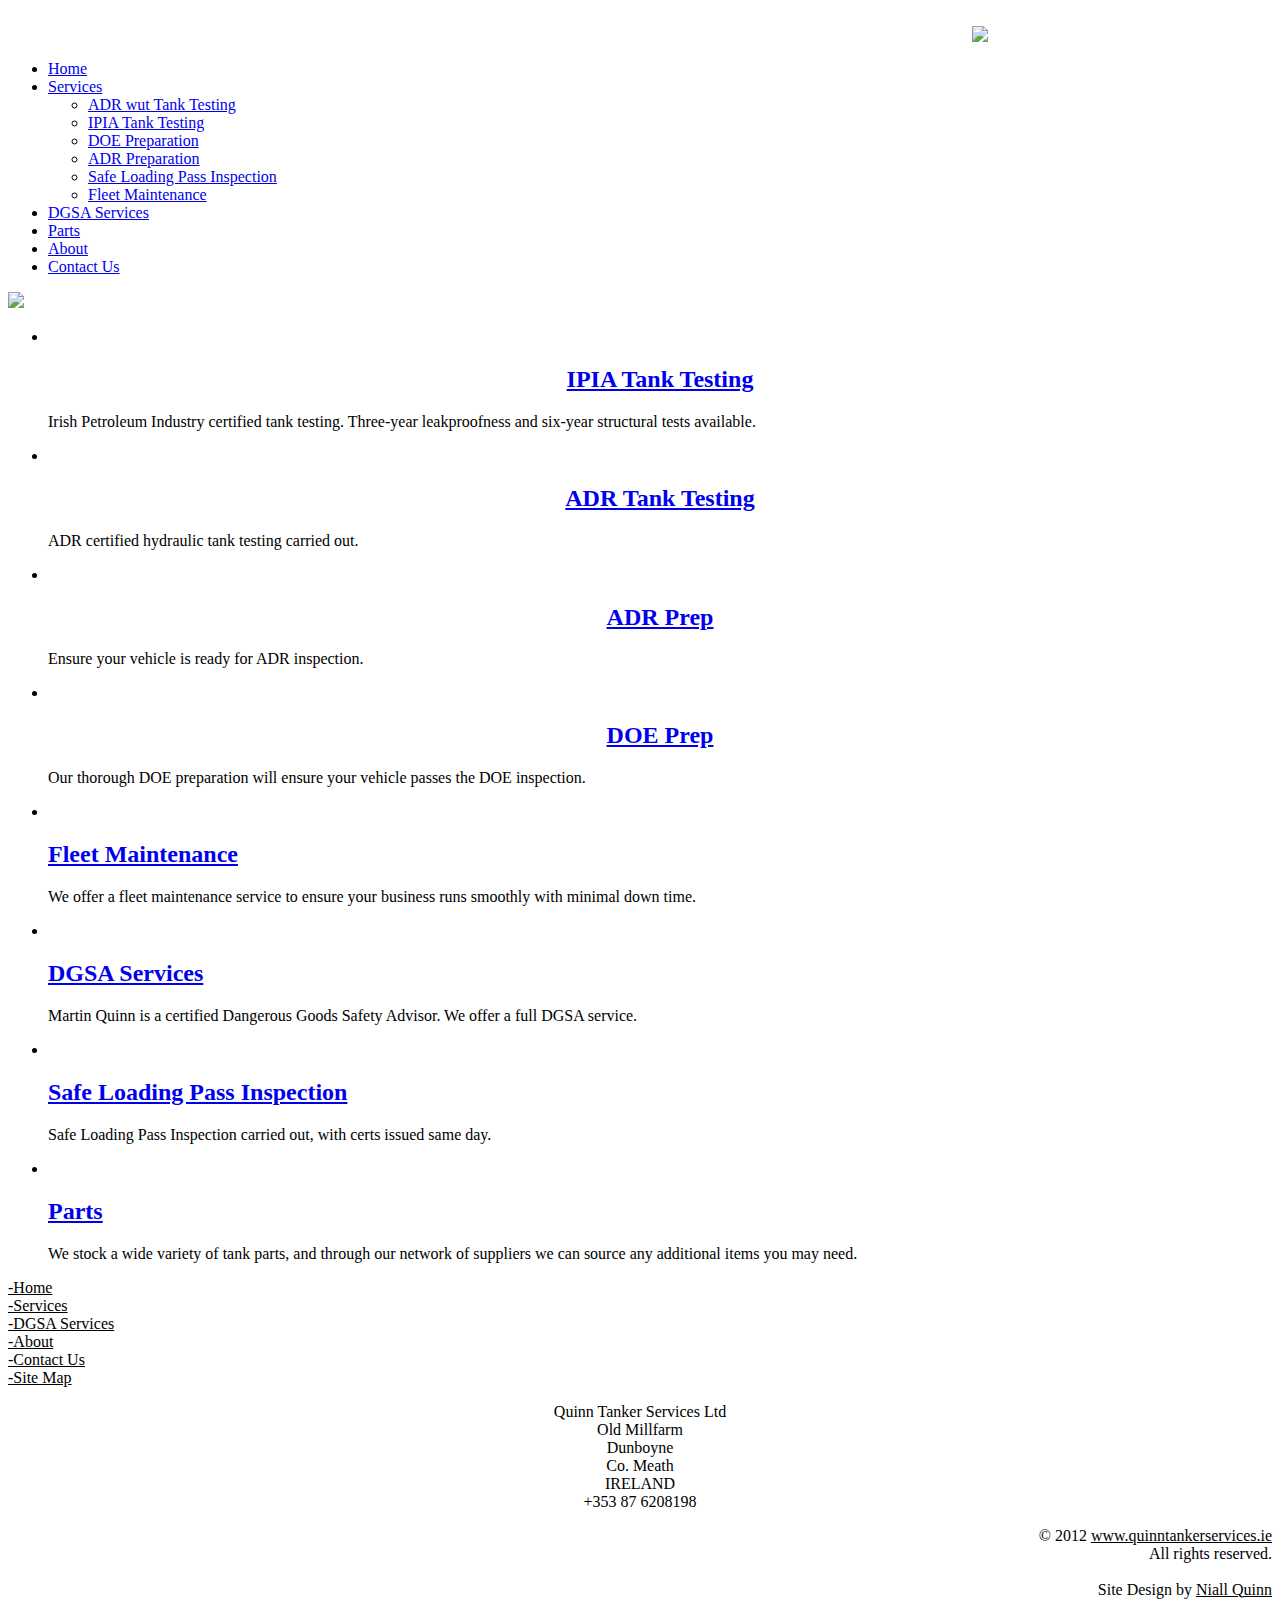
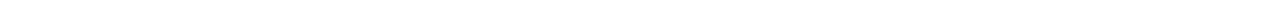
==== index.html @ a280d275 "Test Commit" ====
<!doctype html>
<html lang="en">
<head>
	<title>Quinn Tanker Services</title>
	<link rel="stylesheet" href="styles.css" type="text/css" media="screen" />
	<link rel="stylesheet" type="text/css" href="print.css" media="print" />
<script type="text/javascript" src="http://code.jquery.com/jquery-latest.js"></script> 
<script type="text/javascript" src="js/equalcolumns.js"></script> 
	<!--[if IE]><script src="http://html5shiv.googlecode.com/svn/trunk/html5.js"></script><![endif]-->
</head>
<body>

	<header>
		<br/>
		<a href="index.html"><img src="images/LOGO1.png" width="300px" align="right" /></a>
		<br/>
	</header>

	<ul id="nav">
	<li class="current"><a href="index.html">Home</a></li>
	<li><a href="Services.html">Services</a>
		<ul>
			<li><a href="ADRTest.html">ADR wut Tank Testing</a></li>
			<li><a href="IPIATest.html">IPIA Tank Testing</a></li>
			<li><a href="DOEPrep.html">DOE Preparation</a></li>
			<li><a href="ADRPrep.html">ADR Preparation</a></li>
			<li><a href="SLP.html">Safe Loading Pass Inspection</a></li>
			<li><a href="Maintenance.html">Fleet Maintenance</a></li>
		</ul>
	</li>
	<li><a href="DGSA.html">DGSA Services</a></li>
	<li><a href="Parts.html">Parts</a></li>
	<li><a href="About.html">About</a></li>
	<li><a href="Contact.html">Contact Us</a></li>
</ul>
	<section id="intro"> 
		<img src="images/volvorigid.jpg" width="960px" />
	</section>
	
	<section id="content">
				<ul class="column">
				    <!--eqblock-->
				    <li>
				        <section class="block">
									<a href="#"><img src="images/IPIA.gif" alt=""  /></a> 
										<h2 align="center"><a href="#">IPIA Tank Testing</a></h2> 
										<p>Irish Petroleum Industry certified tank testing. Three-year leakproofness and six-year structural tests available. </p> 
				        </section>
				    </li>

				    <!--eqblock-->
				    <li>
				        <section class="block">
									<a href="#"><img src="images/ADRcover.jpg" alt=""  /></a> 
										<h2 align="center"><a href="#">ADR Tank Testing</a></h2> 
										<p>ADR certified hydraulic tank testing carried out.</p> 
				        </section>
				    </li>

				    <!--eqblock-->
				    <li>
				        <section class="block">
									<a href="#"><img src="images/ADRprep.png" alt=""  /></a> 
										<h2 align="center"><a href="#">ADR Prep</a></h2> 
										<p>Ensure your vehicle is ready for ADR inspection.</p> 
				        </section>
				    </li>

				    <!--eqblock-->
				    <li>
				        <section class="block">
									<a href="#"><img src="images/DOE.jpg" alt=""  /></a> 
										<h2 align="center"><a href="#">DOE Prep</a></h2> 
										<p>Our thorough DOE preparation will ensure your vehicle passes the DOE inspection.</p> 
				        </section>
				    </li>

				    <!--eqblock-->
				    <li>
				        <section class="block">
									<a href="#"><img src="images/maintenance.jpg" alt=""  /></a> 
										<h2><a href="#">Fleet Maintenance</a></h2> 
										<p>We offer a fleet maintenance service to ensure your business runs smoothly with minimal down time.</p> 
				        </section>
				    </li>

				    <!--eqblock-->
				    <li>
				        <section class="block">
									<a href="#"><img src="images/dgsalogo.gif" alt=""  /></a> 
										<h2><a href="#">DGSA Services</a></h2> 
										<p>Martin Quinn is a certified Dangerous Goods Safety Advisor. We offer a full DGSA service.</p> 
				        </section>
				    </li>

				    <!--eqblock-->
				    <li>
				        <section class="block">
									<a href="#"><img src="images/temp.png" alt=""  /></a> 
										<h2><a href="#">Safe Loading Pass Inspection</a></h2> 
										<p>Safe Loading Pass Inspection carried out, with certs issued
											same day.</p> 
				        </section>
				    </li>

				    <li>
				        <section class="block">
									<a href="#"><img src="images/parts.jpg" alt=""  /></a> 
										<h2><a href="#">Parts</a></h2> 
										<p>We stock a wide variety of tank parts, and through our network of suppliers we can source any additional items you may need.</p> 
				        </section>
				    </li>
				</ul>
		</section>
		
	<footer>
    <section>
    <a href="index.html" style="color:#000000">-Home</a>
    <br/>
    <a href="index.html" style="color:#000000">-Services</a>
    <br/>
    <a href="index.html" style="color:#000000">-DGSA Services</a>
    <br/>
    <a href="index.html" style="color:#000000">-About</a>
    <br/>
    <a href="index.html" style="color:#000000">-Contact Us</a>
    <br/>
    <a href="index.html" style="color:#000000">-Site Map</a>
    </section>
    
    <section>
    		<p style="color:#000000" align="center">Quinn Tanker Services Ltd<br/>
    		Old Millfarm<br/>
    		Dunboyne<br/>
    		Co. Meath<br/>
    		IRELAND<br/>
    		+353 87 6208198</p>
    	
    
    </section>
    
    <section align="right">
    <p style="color:#000000">&copy; 2012 <a href="www.quinntankerservices.ie" title="Quinn Tanker Services" style="color:#000000">www.quinntankerservices.ie</a><br/> All rights reserved.
    	<br/>
    	<br/>
    Site Design by <a href="www.niallquinn.me" style="color:#000000">Niall Quinn</a></p>
    </section>

	</footer>
<!-- Free template created by http://freehtml5templates.com -->
</body>
</html>
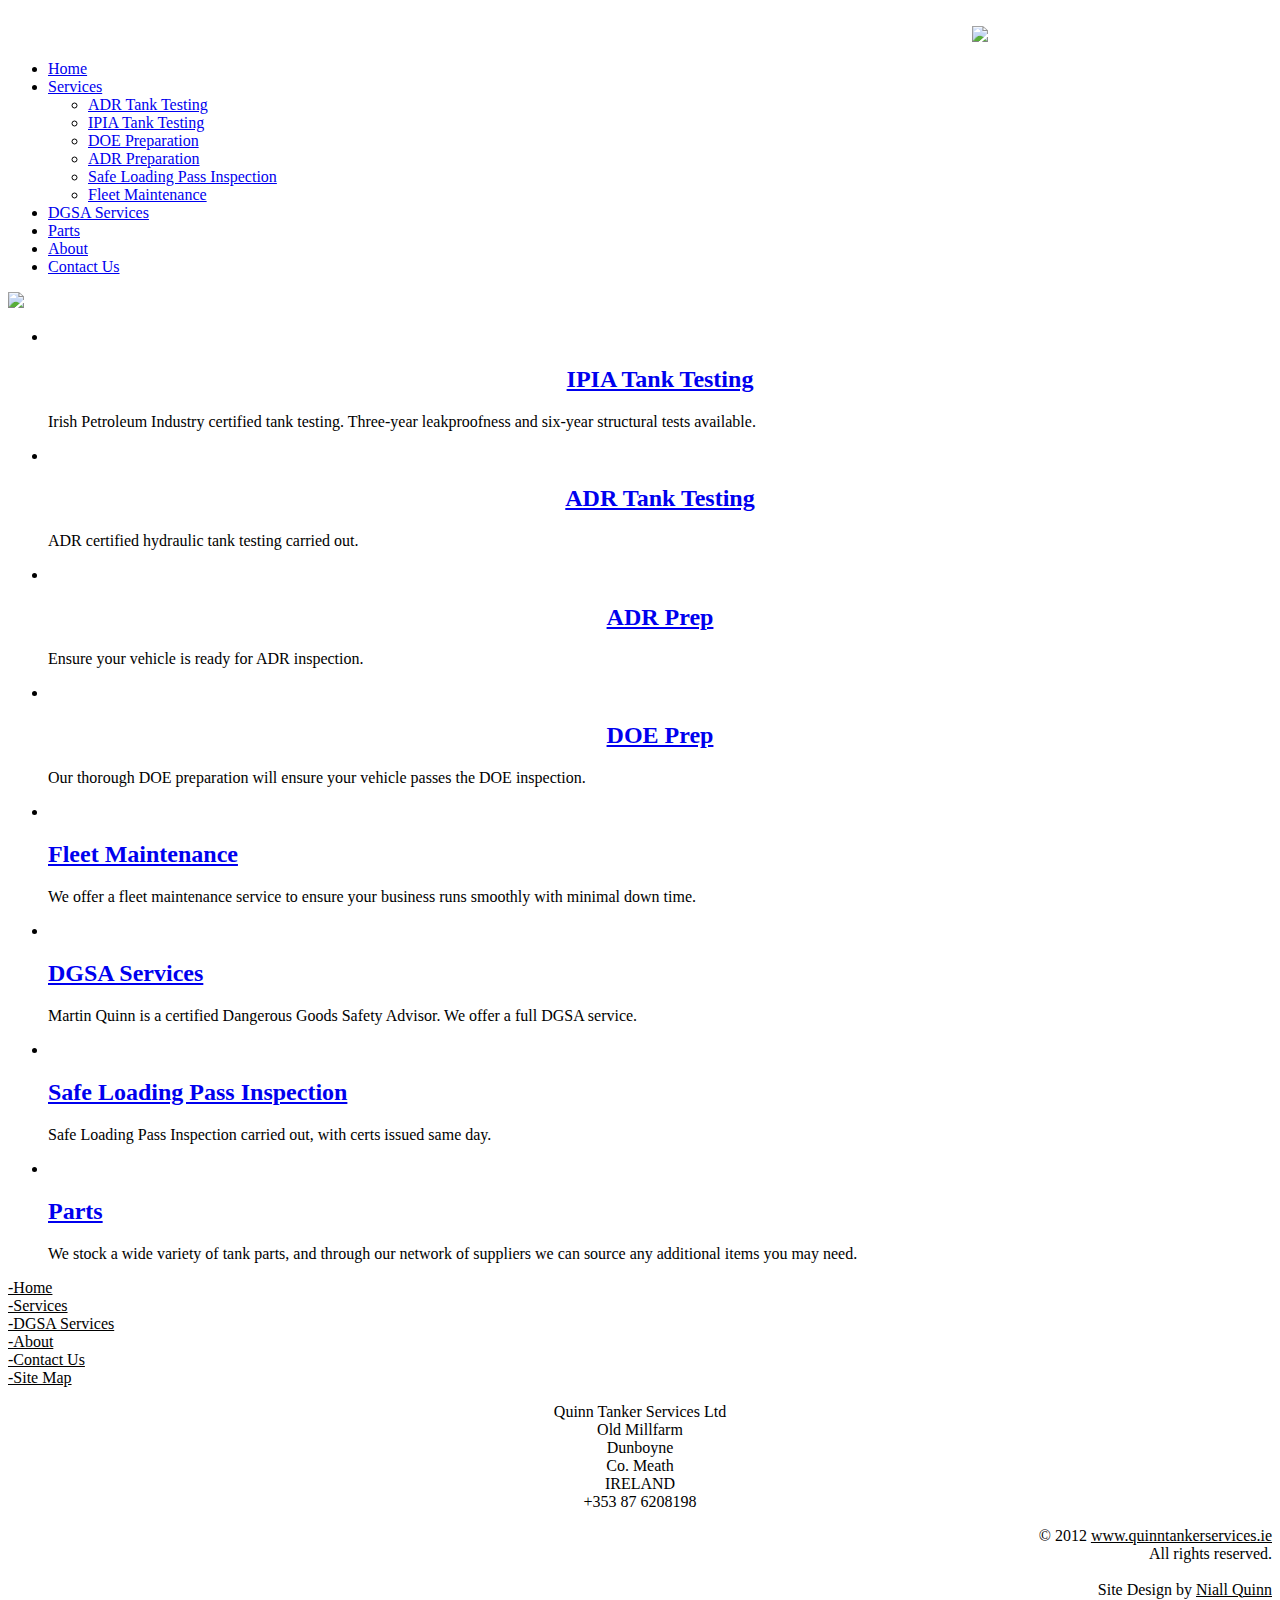
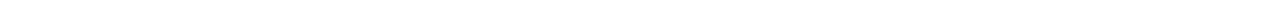
==== commit ee2db540: "Test 2" ====
--- a/index.html
+++ b/index.html
@@ -20,7 +20,7 @@
 	<li class="current"><a href="index.html">Home</a></li>
 	<li><a href="Services.html">Services</a>
 		<ul>
-			<li><a href="ADRTest.html">ADR wut Tank Testing</a></li>
+			<li><a href="ADRTest.html">ADR Tank Testing</a></li>
 			<li><a href="IPIATest.html">IPIA Tank Testing</a></li>
 			<li><a href="DOEPrep.html">DOE Preparation</a></li>
 			<li><a href="ADRPrep.html">ADR Preparation</a></li>
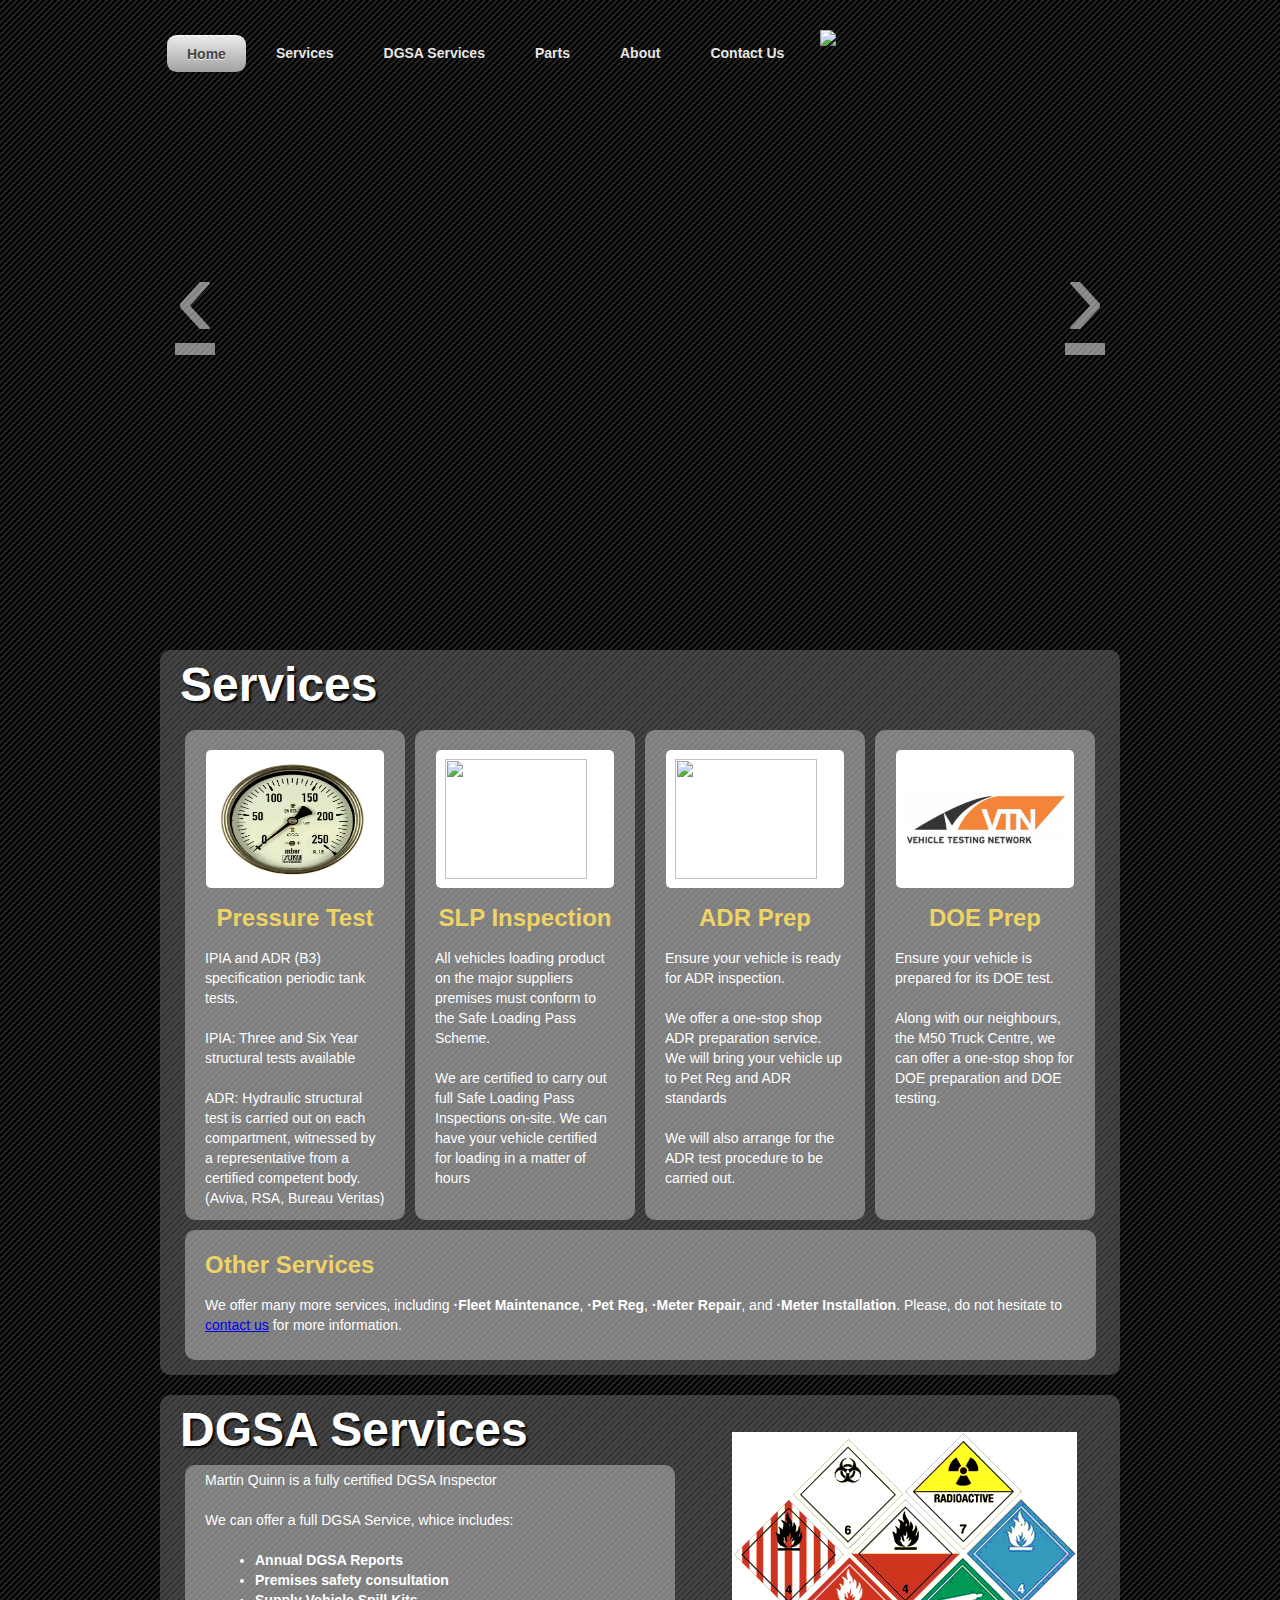
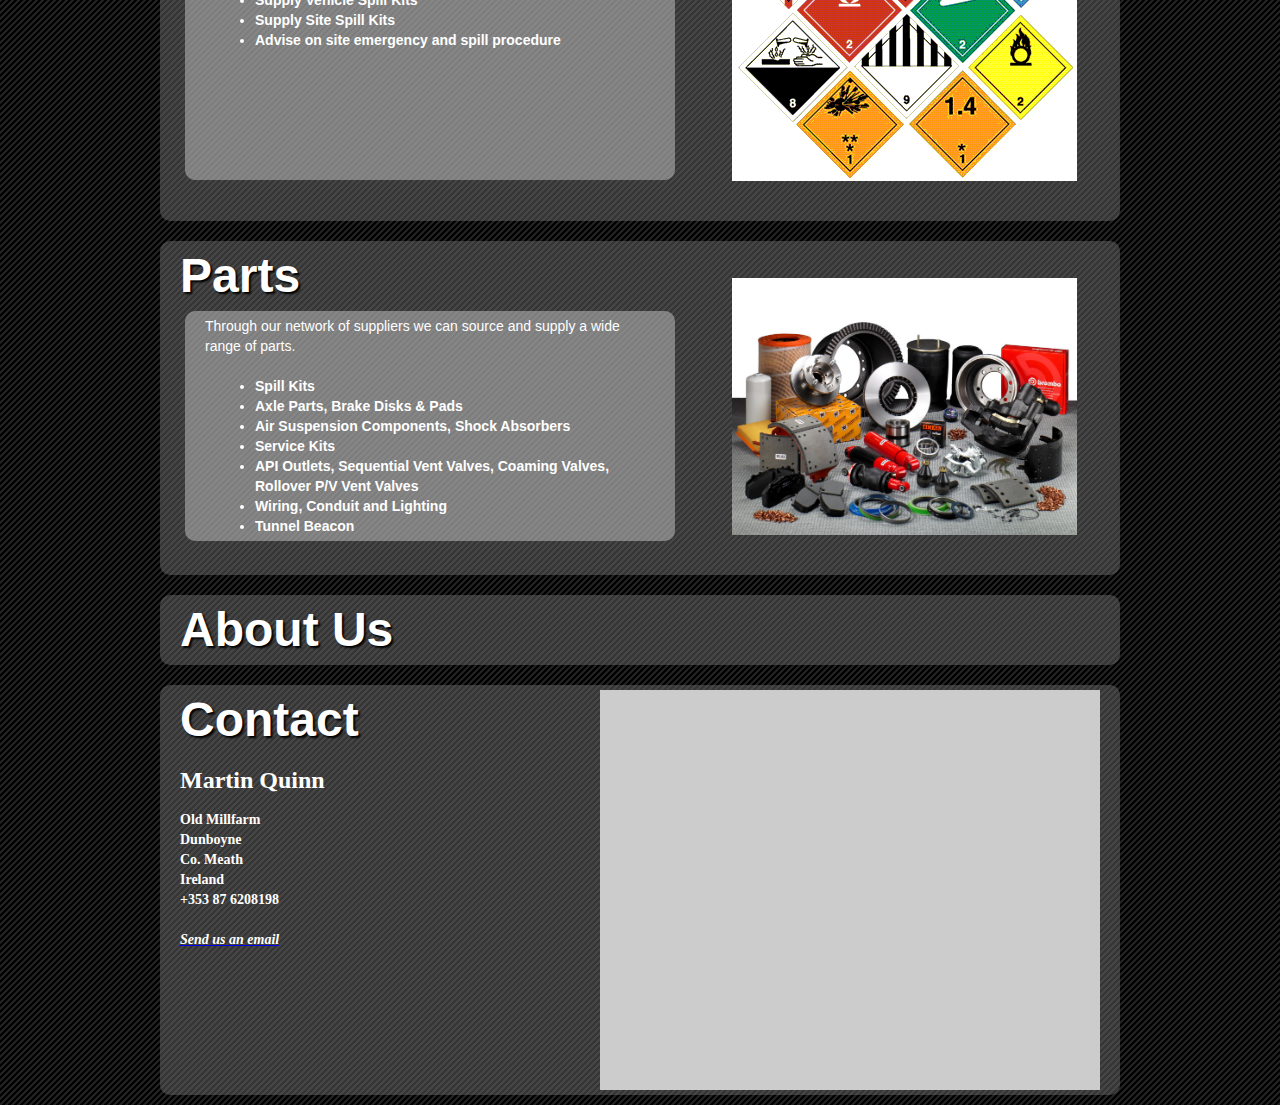
==== commit 7d85c759: "First Draft Of Site" ====
--- a/index.html
+++ b/index.html
@@ -7,146 +7,237 @@
 <script type="text/javascript" src="http://code.jquery.com/jquery-latest.js"></script> 
 <script type="text/javascript" src="js/equalcolumns.js"></script> 
 	<!--[if IE]><script src="http://html5shiv.googlecode.com/svn/trunk/html5.js"></script><![endif]-->
+
+	<style>
+		  /* CUSTOMIZE THE CAROUSEL
+    -------------------------------------------------- */
+
+    /* Carousel base class */
+    .carousel {
+      margin-bottom: 40px;
+      margin-top: 20px;
+    }
+
+    .carousel .container {
+      position: absolute;
+      z-index: 9;
+    }
+
+    .carousel-control {
+      height: 80px;
+      font-size: 120px;
+      text-shadow: 0 1px 1px rgba(0,0,0,.4);
+      background-color: transparent;
+      border: 0;
+      z-index: 10;
+    }
+
+    .carousel .item {
+      height: 500px;
+    }
+    .carousel img {
+      position: absolute;
+      top: 0;
+      left: 0;
+      min-width: 100%;
+      height: 500px;
+    }
+
+    .carousel-caption {
+      background-color: transparent;
+      position: static;
+      max-width: 550px;
+      padding: 0 20px;
+      margin-top: 200px;
+    }
+    .carousel-caption h1,
+    .carousel-caption .lead {
+      margin: 0;
+      line-height: 1.25;
+      color: #fff;
+      text-shadow: 0 1px 1px rgba(0,0,0,.4);
+    }
+    .carousel-caption .btn {
+      margin-top: 10px;
+    }
+	</style>
 </head>
 <body>
-
-	<header>
-		<br/>
-		<a href="index.html"><img src="images/LOGO1.png" width="300px" align="right" /></a>
-		<br/>
-	</header>
-
-	<ul id="nav">
+	
+<a href="index.html"><img src="images/LOGO1.png" width="300px" align="right" /></a>
+<ul id="nav">
 	<li class="current"><a href="index.html">Home</a></li>
-	<li><a href="Services.html">Services</a>
-		<ul>
-			<li><a href="ADRTest.html">ADR Tank Testing</a></li>
-			<li><a href="IPIATest.html">IPIA Tank Testing</a></li>
-			<li><a href="DOEPrep.html">DOE Preparation</a></li>
-			<li><a href="ADRPrep.html">ADR Preparation</a></li>
-			<li><a href="SLP.html">Safe Loading Pass Inspection</a></li>
-			<li><a href="Maintenance.html">Fleet Maintenance</a></li>
-		</ul>
+	<li><a href="#_1">Services</a>
 	</li>
-	<li><a href="DGSA.html">DGSA Services</a></li>
-	<li><a href="Parts.html">Parts</a></li>
-	<li><a href="About.html">About</a></li>
-	<li><a href="Contact.html">Contact Us</a></li>
+	<li><a href="#_2">DGSA Services</a></li>
+	<li><a href="#_3">Parts</a></li>
+	<li><a href="#_4">About</a></li>
+	<li><a href="#_5">Contact Us</a></li>
 </ul>
-	<section id="intro"> 
-		<img src="images/volvorigid.jpg" width="960px" />
-	</section>
+<!--	<section id="intro"> 
+		<img src="images/volvorigid.jpg" width="100%" />
+	</section>-->
 	
-	<section id="content">
-				<ul class="column">
-				    <!--eqblock-->
+	<!-- Carousel
+    ================================================== -->
+    <div id="myCarousel" class="carousel slide">
+      <div class="carousel-inner">
+        <div class="item active">
+          <img src="images/volvorigid.jpg" alt="">
+        </div>
+        <div class="item">
+          <img src="images/heilintro.jpg" alt="">
+        </div>
+        <div class="item">
+          <img src="images/diskbrake.jpg" alt="">
+        </div>
+      </div>
+      <a class="left carousel-control" href="#myCarousel" data-slide="prev">&lsaquo;</a>
+      <a class="right carousel-control" href="#myCarousel" data-slide="next">&rsaquo;</a>
+    </div><!-- /.carousel -->
+
+<a id="_1"></a>
+	<section id="content"><h1>Services</h1>
+
+		<ul class="column">
+				 
 				    <li>
 				        <section class="block">
-									<a href="#"><img src="images/IPIA.gif" alt=""  /></a> 
-										<h2 align="center"><a href="#">IPIA Tank Testing</a></h2> 
-										<p>Irish Petroleum Industry certified tank testing. Three-year leakproofness and six-year structural tests available. </p> 
-				        </section>
-				    </li>
-
-				    <!--eqblock-->
+									<a href="#"><img src="images/pressure.JPG" alt=""  /></a> 
+										<h2 align="center">Pressure Test</a></h2> 
+										<p>IPIA and ADR (B3) specification periodic tank tests.</p>
+										<p>IPIA: Three and Six Year structural tests available</p>
+										<p>ADR: Hydraulic structural test is carried out on each compartment, witnessed by a representative from a certified competent body. (Aviva, RSA, Bureau Veritas)</p>
+				        </section>
+				    </li>
+
 				    <li>
 				        <section class="block">
 									<a href="#"><img src="images/ADRcover.jpg" alt=""  /></a> 
-										<h2 align="center"><a href="#">ADR Tank Testing</a></h2> 
-										<p>ADR certified hydraulic tank testing carried out.</p> 
-				        </section>
-				    </li>
-
-				    <!--eqblock-->
+										<h2 align="center">SLP Inspection</h2> 
+										<p>All vehicles loading product on the major suppliers premises must conform to the Safe Loading Pass Scheme.</p>
+										<p>We are certified to carry out full Safe Loading Pass Inspections on-site. We can have your vehicle certified for loading in a matter of hours</p>
+				        </section>
+				    </li>
+
 				    <li>
 				        <section class="block">
 									<a href="#"><img src="images/ADRprep.png" alt=""  /></a> 
-										<h2 align="center"><a href="#">ADR Prep</a></h2> 
+										<h2 align="center">ADR Prep</a></h2> 
 										<p>Ensure your vehicle is ready for ADR inspection.</p> 
-				        </section>
-				    </li>
-
-				    <!--eqblock-->
-				    <li>
-				        <section class="block">
-									<a href="#"><img src="images/DOE.jpg" alt=""  /></a> 
-										<h2 align="center"><a href="#">DOE Prep</a></h2> 
-										<p>Our thorough DOE preparation will ensure your vehicle passes the DOE inspection.</p> 
-				        </section>
-				    </li>
-
-				    <!--eqblock-->
-				    <li>
-				        <section class="block">
-									<a href="#"><img src="images/maintenance.jpg" alt=""  /></a> 
-										<h2><a href="#">Fleet Maintenance</a></h2> 
-										<p>We offer a fleet maintenance service to ensure your business runs smoothly with minimal down time.</p> 
-				        </section>
-				    </li>
-
-				    <!--eqblock-->
-				    <li>
-				        <section class="block">
-									<a href="#"><img src="images/dgsalogo.gif" alt=""  /></a> 
-										<h2><a href="#">DGSA Services</a></h2> 
-										<p>Martin Quinn is a certified Dangerous Goods Safety Advisor. We offer a full DGSA service.</p> 
-				        </section>
-				    </li>
-
-				    <!--eqblock-->
-				    <li>
-				        <section class="block">
-									<a href="#"><img src="images/temp.png" alt=""  /></a> 
-										<h2><a href="#">Safe Loading Pass Inspection</a></h2> 
-										<p>Safe Loading Pass Inspection carried out, with certs issued
-											same day.</p> 
-				        </section>
-				    </li>
-
-				    <li>
-				        <section class="block">
-									<a href="#"><img src="images/parts.jpg" alt=""  /></a> 
-										<h2><a href="#">Parts</a></h2> 
-										<p>We stock a wide variety of tank parts, and through our network of suppliers we can source any additional items you may need.</p> 
-				        </section>
-				    </li>
-				</ul>
-		</section>
+										<p>We offer a one-stop shop ADR preparation service. We will bring your vehicle up to Pet Reg and ADR standards</p>
+										<p>We will also arrange for the ADR test procedure to be carried out.</p>
+				        </section>
+				    </li>
+				    <li>
+				    	<section class="block">
+									<a href="#"><img src="images/vtn.jpg" alt=""  /></a> 
+										<h2 align="center">DOE Prep</a></h2> 
+										<p>Ensure your vehicle is prepared for its DOE test.</p>
+										<p>Along with our neighbours, the M50 Truck Centre, we can offer a one-stop shop for DOE preparation and DOE testing.</p>  
+				        </section>
+				    </li>
+		</ul>
+		<div id="bottom_content">
+			<h2>Other Services</h2>
+			<p>We offer many more services, including <strong>&middot;Fleet Maintenance</strong>, <strong>&middot;Pet Reg</strong>, <strong>&middot;Meter Repair</strong>, and <strong>&middot;Meter Installation</strong>. Please, do not hesitate to <a href="#_5">contact us</a> for more information.</p>
+		</div>
+	</section>
+	<section id="content"><a id="_2"></a><h1>DGSA Services</h1> 
+
+		<div id="innerImage"><img src="images/DGSA_symbols.gif" alt=""  /></div>
+		<div id="content_fade2">
+		<p>Martin Quinn is a fully certified DGSA Inspector</p>
+		<p>We can offer a full DGSA Service, whice includes:</p>
+		<ul class="DGSA">
+			<li>Annual DGSA Reports</li>
+			<li>Premises safety consultation</li>
+			<li>Supply Vehicle Spill Kits</li>
+			<li>Supply Site Spill Kits</li>
+			<li>Advise on site emergency and spill procedure</li>
+		</ul>
+		</div>		
+	</section>
+
+	<section id="content"><a id="_3"></a><h1>Parts</h1> 
+		<div id="innerImage">
+			<img src="images/truckparts2.jpg" alt="" width="345px"  />
+		</div>
+		<div id="content_fade" height="300px">
+			<p>Through our network of suppliers we can source and supply a wide range of parts.</p>
+			<ul class="DGSA">
+				<li>Spill Kits</li>
+				<li>Axle Parts, Brake Disks & Pads</li>
+				<li>Air Suspension Components, Shock Absorbers</li>
+				<li>Service Kits</li>
+				<li>API Outlets, Sequential Vent Valves, Coaming Valves, Rollover P/V Vent Valves</li>
+				<li>Wiring, Conduit and Lighting</li>
+				<li>Tunnel Beacon</li>
+			</ul>
+		</div>
+	</section>
+
+	<section id="content"><a id="_4"></a><h1>About Us</h1> 
+
+	</section>
+
+	<section id="content"><a id="_5"></a>
+		<div id="contact_content">
+		<h1>Contact</h1> 
+			<h2>Martin Quinn</h2>
+			<h4>Old Millfarm</h4>
+			<h4>Dunboyne</h4>
+			<h4>Co. Meath</h4>
+			<h4>Ireland</h4>
+			<h4>+353 87 6208198</h4>
+			<br/>
+			<a href="mailto:martin.quinn@quinntankerservices.ie"><h4 class="ital">Send us an email</h4></a>
+
+		</div>
+		<div id="map_canvas"></div>
+	</section>
 		
-	<footer>
-    <section>
-    <a href="index.html" style="color:#000000">-Home</a>
-    <br/>
-    <a href="index.html" style="color:#000000">-Services</a>
-    <br/>
-    <a href="index.html" style="color:#000000">-DGSA Services</a>
-    <br/>
-    <a href="index.html" style="color:#000000">-About</a>
-    <br/>
-    <a href="index.html" style="color:#000000">-Contact Us</a>
-    <br/>
-    <a href="index.html" style="color:#000000">-Site Map</a>
-    </section>
-    
-    <section>
-    		<p style="color:#000000" align="center">Quinn Tanker Services Ltd<br/>
-    		Old Millfarm<br/>
-    		Dunboyne<br/>
-    		Co. Meath<br/>
-    		IRELAND<br/>
-    		+353 87 6208198</p>
-    	
-    
-    </section>
-    
-    <section align="right">
-    <p style="color:#000000">&copy; 2012 <a href="www.quinntankerservices.ie" title="Quinn Tanker Services" style="color:#000000">www.quinntankerservices.ie</a><br/> All rights reserved.
-    	<br/>
-    	<br/>
-    Site Design by <a href="www.niallquinn.me" style="color:#000000">Niall Quinn</a></p>
-    </section>
-
-	</footer>
-<!-- Free template created by http://freehtml5templates.com -->
+<!-- Placed at the end of the document so the pages load faster -->
+    <script src="js/jquery.js"></script>
+    <script src="js/bootstrap-transition.js"></script>
+    <script src="js/bootstrap-alert.js"></script>
+    <script src="js/bootstrap-modal.js"></script>
+    <script src="js/bootstrap-dropdown.js"></script>
+    <script src="js/bootstrap-scrollspy.js"></script>
+    <script src="js/bootstrap-tab.js"></script>
+    <script src="js/bootstrap-tooltip.js"></script>
+    <script src="js/bootstrap-popover.js"></script>
+    <script src="js/bootstrap-button.js"></script>
+    <script src="js/bootstrap-collapse.js"></script>
+    <script src="js/bootstrap-carousel.js"></script>
+    <script src="js/bootstrap-typeahead.js"></script>
+    <script src="http://maps.googleapis.com/maps/api/js?sensor=false"></script>
+    <script>
+      function initialize() {
+        var map_canvas = document.getElementById('map_canvas');
+        var myLatlng = new google.maps.LatLng(53.398901,-6.316131);
+        var map_options = {
+          center: new google.maps.LatLng(53.398901,-6.316131),
+          zoom: 14,
+          mapTypeId: google.maps.MapTypeId.ROADMAP
+        }
+        var map = new google.maps.Map(map_canvas, map_options)
+        var marker = new google.maps.Marker({
+     		 position: myLatlng,
+      		map: map,
+      		title: 'Quinn Tanker Services'
+  		});
+      }
+      google.maps.event.addDomListener(window, 'load', initialize);
+    </script>
+    <script>
+      !function ($) {
+        $(function(){
+          // carousel demo
+          $('#myCarousel').carousel()
+        })
+      }(window.jQuery)
+    </script>
+    <script src="js/holder/holder.js"></script>
 </body>
 </html>
--- a/styles.css
+++ b/styles.css
@@ -0,0 +1,745 @@
+
+* {
+	margin: 0;
+	padding: 0;
+	}
+
+/* render html5 elements as block */
+header, footer, section, aside, nav, article {
+	display: block;
+	}
+
+/* standard body */
+body {
+	margin: 0 auto;
+	width: 960px;
+	font: 14px/20px "Trebuchet MS", Verdana, Helvetica, Arial, sans-serif;
+	background-image:url("images/bg1.png");
+	}
+	
+/* standard alignments */
+.alignleft {
+	float: left;
+	}
+
+img.alignleft {
+	margin: 5px 10px 0 0; 
+	}
+
+.alignright {
+	float: right;
+	}
+
+img.alignright {
+	margin: 5px 0 0 10px; 
+	}
+	
+.center {
+	text-align: center;
+	}
+	
+.fleft {
+	text-align: left;
+	float: left;
+	margin-left: 20px;
+	}
+	
+.fright {
+	float: right;
+	text-align: right;
+	margin-right: 20px;
+	}
+	
+.fcentered {
+	text-align: center;
+	}
+
+/* Hx tags */
+
+h1 {
+	font-size: 48px;
+	padding: 20px 0;
+	text-shadow: 2px 2px 2px #000;
+	color: #FFFFFF;
+	display: inline-block;
+	}
+
+h2 {
+	font-size: 24px;
+	padding: 20px 0;
+	color:#EED366;
+	}
+
+h3 {
+	font-size: 18px;
+	padding: 10px 0;
+	}
+
+p {
+	padding-bottom: 20px;
+	color:#FFFFFF;
+	}
+
+/* nav 
+
+nav {
+	position: absolute;
+	width: 960px;
+	background: #000033; 
+    filter:  progid:DXImageTransform.Microsoft.gradient(startColorstr='#a9a9a9', endColorstr='#7a7a7a');
+    background: -webkit-gradient(linear, left top, left bottom, from(#CCCCCC), to(#666666)); 
+    background: -moz-linear-gradient(top,  #CCCCCC,  #666666);
+	
+	
+	-moz-border-radius: 10px;
+	-webkit-border-radius: 10px;
+	border:solid #000000 1px;
+	}
+
+nav ul {
+	margin: 0 auto;
+	width: 960px;
+	list-style: none;
+	position:center;
+	}
+
+nav ul li {
+	float: left;
+	}
+		
+nav ul li a {
+	display: block;
+	margin-right: 20px;
+	width: 140px;
+	font-size: 16px;
+	font-weight: bold;
+	line-height: 44px;
+	text-align: center;
+	text-decoration: none;
+	color: #f2ede7;
+	}
+			
+nav ul li a:hover {
+	color: #000000;
+	}
+			
+nav ul li.selected a {
+	color: #000000;
+	}
+			
+nav ul li.subscribe a {
+	margin-left: 20px;
+	padding-left: 33px;
+	text-align: left;
+	background: url("images/rss.png") left center no-repeat;
+	}
+*/
+
+}
+#nav {
+	margin: 0;
+	padding: 0px;
+	line-height: 100%;
+	border-radius: 1em;
+	width:960px;
+
+	-webkit-border-radius: 1em;
+	-moz-border-radius: 1em;
+	
+	-webkit-box-shadow: 0 1px 3px rgba(0, 0, 0, .4);
+	-moz-box-shadow: 0 1px 3px rgba(0, 0, 0, .4);
+
+	background: #8b8b8b; /* for non-css3 browsers */
+	filter:  progid:DXImageTransform.Microsoft.gradient(startColorstr='#a9a9a9', endColorstr='#7a7a7a'); /* for IE */
+	background: -webkit-gradient(linear, left top, left bottom, from(#CCCCCC), to(#999999)); /* for webkit browsers */
+	background: -moz-linear-gradient(top,  #CCCCCC,  #999999); /* for firefox 3.6+ */
+
+	border: solid 1px #FFFFFF;
+
+
+}
+#nav li {
+	margin: 0 5px;
+	padding: 0 0 8px;
+	float: left;
+	position: relative;
+	list-style: none;
+}
+/* main level link */
+#nav a {
+	font-weight: bold;
+	color: #e7e5e5;
+	text-decoration: none;
+	display: block;
+	padding:  8px 20px;
+	margin: 0;
+	-webkit-border-radius: 0.7em;
+	-moz-border-radius: 0.7em;
+	text-shadow: 0 1px 1px rgba(0, 0, 0, .3);
+}
+/* main level link hover */
+#nav .current a, #nav li:hover > a {
+	background: #d1d1d1; /* for non-css3 browsers */
+	filter:  progid:DXImageTransform.Microsoft.gradient(startColorstr='#ebebeb', endColorstr='#a1a1a1'); /* for IE */
+	background: -webkit-gradient(linear, left top, left bottom, from(#ebebeb), to(#a1a1a1)); /* for webkit browsers */
+	background: -moz-linear-gradient(top,  #ebebeb,  #a1a1a1); /* for firefox 3.6+ */
+
+	color: #444;
+	border-top: solid 1px #f8f8f8;
+	-webkit-box-shadow: 0 1px 1px rgba(0, 0, 0, .2);
+	-moz-box-shadow: 0 1px 1px rgba(0, 0, 0, .2);
+	box-shadow: 0 1px 1px rgba(0, 0, 0, .2);
+	text-shadow: 0 1px 0 rgba(255, 255, 255, .8);
+}
+/* sub levels link hover */
+#nav ul li:hover a, #nav li:hover li a {
+	background: none;
+	border: none;
+	color: #666;
+	-webkit-box-shadow: none;
+	-moz-box-shadow: none;
+}
+#nav ul a:hover {
+	background: #0399d4 !important; /* for non-css3 browsers */
+	filter:  progid:DXImageTransform.Microsoft.gradient(startColorstr='#04acec', endColorstr='#0186ba'); /* for IE */
+	background: -webkit-gradient(linear, left top, left bottom, from(#666666), to(#999999)) !important; /* for webkit browsers */
+	background: -moz-linear-gradient(top,  #666666,  #999999) !important; /* for firefox 3.6+ */
+
+	color: #fff !important;
+	-webkit-border-radius: 20px;
+	-moz-border-radius: 20px;
+	text-shadow: 0 1px 1px rgba(0, 0, 0, .1);
+}
+/* level 2 list */
+#nav ul {
+	background: #ddd; /* for non-css3 browsers */
+	filter:  progid:DXImageTransform.Microsoft.gradient(startColorstr='#ffffff', endColorstr='#cfcfcf'); /* for IE */
+	background: -webkit-gradient(linear, left top, left bottom, from(#fff), to(#cfcfcf)); /* for webkit browsers */
+	background: -moz-linear-gradient(top,  #fff,  #cfcfcf); /* for firefox 3.6+ */
+
+	z-index:1000;
+	display: none;
+	margin: 0;
+	padding: 0;
+	width: 185px;
+	position: absolute;
+	top: 35px;
+	left: 0;
+	border: solid 1px #b4b4b4;
+	-webkit-border-radius: 10px;
+	-moz-border-radius: 10px;
+	border-radius: 10px;
+	-webkit-box-shadow: 0 1px 3px rgba(0, 0, 0, .3);
+	-moz-box-shadow: 0 1px 3px rgba(0, 0, 0, .3);
+	box-shadow: 0 1px 3px rgba(0, 0, 0, .3);
+}
+/* dropdown */
+#nav li:hover > ul {
+	display: block;
+}
+#nav ul li {
+	float: none;
+	margin: 0;
+	padding: 0;
+}
+#nav ul a {
+	font-weight: normal;
+	text-shadow: 0 1px 1px rgba(255, 255, 255, .9);
+}
+/* level 3+ list */
+#nav ul ul {
+	left: 181px;
+	top: -3px;
+}
+/* rounded corners for first and last child */
+#nav ul li:first-child > a {
+	-webkit-border-top-left-radius: 10px;
+	-moz-border-radius-topleft: 10px;
+	-webkit-border-top-right-radius: 10px;
+	-moz-border-radius-topright: 10px;
+}
+#nav ul li:last-child > a {
+	-webkit-border-bottom-left-radius: 9px;
+	-moz-border-radius-bottomleft: 9px;
+	-webkit-border-bottom-right-radius: 9px;
+	-moz-border-radius-bottomright: 9px;
+}
+/* clearfix */
+#nav:after {
+	content: ".";
+	display: block;
+	clear: both;
+	visibility: visible;
+	line-height: 0;
+	height: 0;
+}
+#nav {
+	z-index: -1;
+	padding:5px 2px 0px 2px;
+	border-radius:2px;
+	margin-top:30px;
+}
+html[xmlns] #nav {
+	display: block;
+}
+* html #nav {
+	height: 1%;
+}
+
+
+
+/* intro */
+
+#intro {
+	position: relative;
+	margin-top: 10px;
+	padding: 0px;
+	height:400px;
+	width:960px;
+	
+	/* curved border radius */
+	-moz-border-radius: 10px;
+	-webkit-border-radius: 10px;
+	}
+	
+#intro h2, #intro p {
+	position: relative;
+	z-index: 9999;
+	width: 350px;
+	}
+	
+#intro h2 {
+	padding: 0 0 20px 0;
+	font-weight: normal;
+	color: #fff;
+	}
+	
+#intro p {
+	padding: 0;
+	color: #d6a965;
+	}
+	
+#intro img {
+	position: left;
+	top: 0;
+	right: 0;
+	height: 100%;
+	
+	/* curved border radius */
+	-moz-border-radius: 10px;
+	-webkit-border-radius: 10px;
+	}
+
+/* content and sidebar layout */
+
+#content {
+	position: relative;
+	margin-top: 50px;
+	float: left; 
+	width: 920px; 
+	margin:10px 5px 10px 0; 
+	padding:5px 20px 5px 20px;
+	background: rgba(105,105,105,0.5); /* for non-css3 browsers */
+	
+/* curved border radius */
+	-moz-border-radius: 10px;
+	-webkit-border-radius: 10px;
+}
+
+/* columns */
+
+#content ul.column {
+	width: 100%;
+	padding: 0;
+	margin: 10px 0;
+	list-style: none;
+}
+
+#content ul.column li {
+	float: left;
+	width: 230px; /*Set default width*/
+	padding: 0;
+	margin: 5px 0;
+	display: inline;
+}
+
+#content .block {
+	height: 450px;
+	font-size: 1em;
+	margin-right: 5px; /*Creates the 10px gap between each column*/
+	margin-left:5px;
+	padding: 20px;
+	background: rgba(197,197,197,0.50);
+/* curved border radius */
+	-moz-border-radius: 10px;
+	-webkit-border-radius: 10px;
+}
+
+#content .block a {
+	color: #FFF;
+	}
+	
+#content .block img {
+  /*Flexible image size with border*/
+	width: 89%;  /*Took 1% off of the width to prevent IE6 bug*/
+	padding: 5%;
+	background:#fff;
+	margin: 0 auto;
+	height: 120px;
+	display: block;
+	border-radius:5px;
+	-ms-interpolation-mode: bicubic; /*prevents image pixelation IE 6/7 */
+	}
+/* end of column configuration */
+	
+/* footer */
+footer {
+	width: 960px;
+	clear: both;
+	color: #f2ede7;
+	overflow: hidden;
+	padding-top: 10px;
+	background: #000033; /* for non-css3 browsers */
+    filter:  progid:DXImageTransform.Microsoft.gradient(startColorstr='#a9a9a9', endColorstr='#7a7a7a'); /* for IE */
+    background: -webkit-gradient(linear, left top, left bottom, from(#CCCCCC), to(#666666)); /* for webkit browsers */
+    background: -moz-linear-gradient(top,  #CCCCCC,  #666666);
+	/* curved border radius */
+	-moz-border-radius: 10px;
+	-webkit-border-radius: 10px;
+	height: 130px;
+	margin-bottom: 10px;
+	}
+	
+footer section {
+width: 300px;
+float: left;
+padding: 0 10px;
+}
+
+footer section h2 {
+margin-top: 0;
+}
+
+footer section p {
+  font-size: 12px;
+	}
+
+footer section a {
+	color: #999;
+	}
+	
+footer section a:hover {
+	color: #FFF;
+	text-decoration: none;
+	}
+	
+/* for inner pages */
+
+/* content and sidebar layout */
+
+#innercontent {
+	float: left; 
+	width: 610px; 
+	margin:10px 5px 10px 0; 
+	padding:5px 20px 5px 20px;
+	background: rgba(197,197,197,0.5); /* for non-css3 browsers */
+    /*filter:  progid:DXImageTransform.Microsoft.gradient(startColorstr='#a9a9a9', endColorstr='#7a7a7a');*/ /* for IE */
+    /*background: -webkit-gradient(linear, left top, left bottom, from(#CCCCCC), to(#666666));*/ /* for webkit browsers */
+    /*background: -moz-linear-gradient(top,  #CCCCCC,  #666666);*/
+	
+/* curved border radius */
+	-moz-border-radius: 10px;
+	-webkit-border-radius: 10px;
+}
+
+aside {
+	float: right;
+	text-align: left; 
+	width: 300px; 
+	margin:0; 
+	padding:0;
+	}
+
+/* article */
+.articlecontent header p, .blogPost header p a {
+	font-size: 14px;
+	font-style: italic;
+	color: #777;
+	}
+
+.articlecontent p a {
+	color: #695e53;
+	}
+	
+.articlecontent p a:hover {
+	color: #fff;
+	}
+	
+.articlecontent header p a:hover {
+	text-decoration: none;
+	color: #000;
+	}
+	
+/* box shadow on pics */
+.articlecontent img {
+	-webkit-box-shadow: 3px 3px 7px #777;
+	}
+
+/* sidebar */
+aside section {
+	margin: 10px 0 0 10px;
+	padding: 10px 15px;
+	background: #000033; /* for non-css3 browsers */
+    filter:  progid:DXImageTransform.Microsoft.gradient(startColorstr='#a9a9a9', endColorstr='#7a7a7a'); /* for IE */
+    background: -webkit-gradient(linear, left top, left bottom, from(#CCCCCC), to(#666666)); /* for webkit browsers */
+    background: -moz-linear-gradient(top,  #CCCCCC,  #666666);
+	
+/* curved border radius */
+	-moz-border-radius: 10px;
+	-webkit-border-radius: 10px;
+	}
+
+aside section ul {
+	margin: 0 0 0 20px;
+	color: #FFF;
+	}
+	
+aside section ul li a {
+	display: block;
+	text-decoration: none;
+	color: #695e53;
+	}
+		
+aside section ul li a:hover {
+	text-decoration: underline;
+	color: #fff;
+	}
+
+.carousel {
+  position: relative;
+  margin-bottom: 20px;
+  margin-top:20px;
+  line-height: 1;
+}
+
+.carousel-inner {
+  position: relative;
+  width: 100%;
+  overflow: hidden;
+}
+
+.carousel-inner > .item {
+  position: relative;
+  display: none;
+  -webkit-transition: 0.6s ease-in-out left;
+     -moz-transition: 0.6s ease-in-out left;
+       -o-transition: 0.6s ease-in-out left;
+          transition: 0.6s ease-in-out left;
+}
+
+.carousel-inner > .item > img,
+.carousel-inner > .item > a > img {
+  display: block;
+  line-height: 1;
+}
+
+.carousel-inner > .active,
+.carousel-inner > .next,
+.carousel-inner > .prev {
+  display: block;
+}
+
+.carousel-inner > .active {
+  left: 0;
+}
+
+.carousel-inner > .next,
+.carousel-inner > .prev {
+  position: absolute;
+  top: 0;
+  width: 100%;
+}
+
+.carousel-inner > .next {
+  left: 100%;
+}
+
+.carousel-inner > .prev {
+  left: -100%;
+}
+
+.carousel-inner > .next.left,
+.carousel-inner > .prev.right {
+  left: 0;
+}
+
+.carousel-inner > .active.left {
+  left: -100%;
+}
+
+.carousel-inner > .active.right {
+  left: 100%;
+}
+
+.carousel-control {
+  position: absolute;
+  top: 40%;
+  left: 15px;
+  width: 40px;
+  height: 40px;
+  margin-top: -20px;
+  font-size: 60px;
+  font-weight: 100;
+  line-height: 30px;
+  color: #ffffff;
+  text-align: center;
+  background: #222222;
+  border: 3px solid #ffffff;
+  -webkit-border-radius: 23px;
+     -moz-border-radius: 23px;
+          border-radius: 23px;
+  opacity: 0.5;
+  filter: alpha(opacity=50);
+}
+
+.carousel-control.right {
+  right: 15px;
+  left: auto;
+}
+
+.carousel-control:hover,
+.carousel-control:focus {
+  color: #ffffff;
+  text-decoration: none;
+  opacity: 0.9;
+  filter: alpha(opacity=90);
+}
+
+.carousel-indicators {
+  position: absolute;
+  top: 15px;
+  right: 15px;
+  z-index: 5;
+  margin: 0;
+  list-style: none;
+}
+
+.carousel-indicators li {
+  display: block;
+  float: left;
+  width: 10px;
+  height: 10px;
+  margin-left: 5px;
+  text-indent: -999px;
+  background-color: #ccc;
+  background-color: rgba(255, 255, 255, 0.25);
+  border-radius: 5px;
+}
+
+.carousel-indicators .active {
+  background-color: #fff;
+}
+
+.carousel-caption {
+  position: absolute;
+  right: 0;
+  bottom: 0;
+  left: 0;
+  padding: 15px;
+  background: #333333;
+  background: rgba(0, 0, 0, 0.75);
+}
+
+.carousel-caption h4,
+.carousel-caption p {
+  line-height: 20px;
+  color: #ffffff;
+}
+
+.carousel-caption h4 {
+  margin: 0 0 5px;
+}
+
+.carousel-caption p {
+  margin-bottom: 0;
+}
+
+#map_canvas {
+    width: 500px;
+    height: 400px;
+    background-color: #CCC;
+    float:right;
+  }
+
+  #contact_content {
+  	width:40%;
+  	float:left;
+  }
+
+  #contact_content p {
+  	font-family: verdana;
+  	font-size:24;
+  	color:#000000;
+  }
+
+  #contact_content h2 {
+  	font-family: verdana;
+  	color:white;
+  }
+
+  #contact_content h4 {
+  	font-family: verdana;
+  	color:white;
+  }
+
+  .ital {
+  	font-style:italic;
+  }
+
+h2.main_content {
+	text-align: center;
+}
+
+#bottom_content {
+	width:871px;
+	border-radius: 10px;
+	margin:515px 5px 10px 5px; 
+	padding:5px 20px 5px 20px;
+	background: rgba(197,197,197,0.5);
+	position: relative;
+}
+
+#innerImage {
+	float:right;
+	width:40%;
+	margin-bottom:30px;
+	margin-top:32px;
+}
+
+.DGSA {
+	color:white;
+	font-weight:bold;
+	padding-left:50px;
+}
+
+#content_fade {
+	width:450px;
+	float:left;
+	border-radius: 10px;
+	margin:5px 5px 3px 5px; 
+	padding:5px 20px 5px 20px;
+	background: rgba(197,197,197,0.5);
+	position: relative;
+}
+
+#content_fade2 {
+	width:450px;
+	height: 305px;
+	float:left;
+	border-radius: 10px;
+	margin:5px 5px 5px 5px; 
+	padding:5px 20px 5px 20px;
+	background: rgba(197,197,197,0.5);
+	position: relative;
+}
+
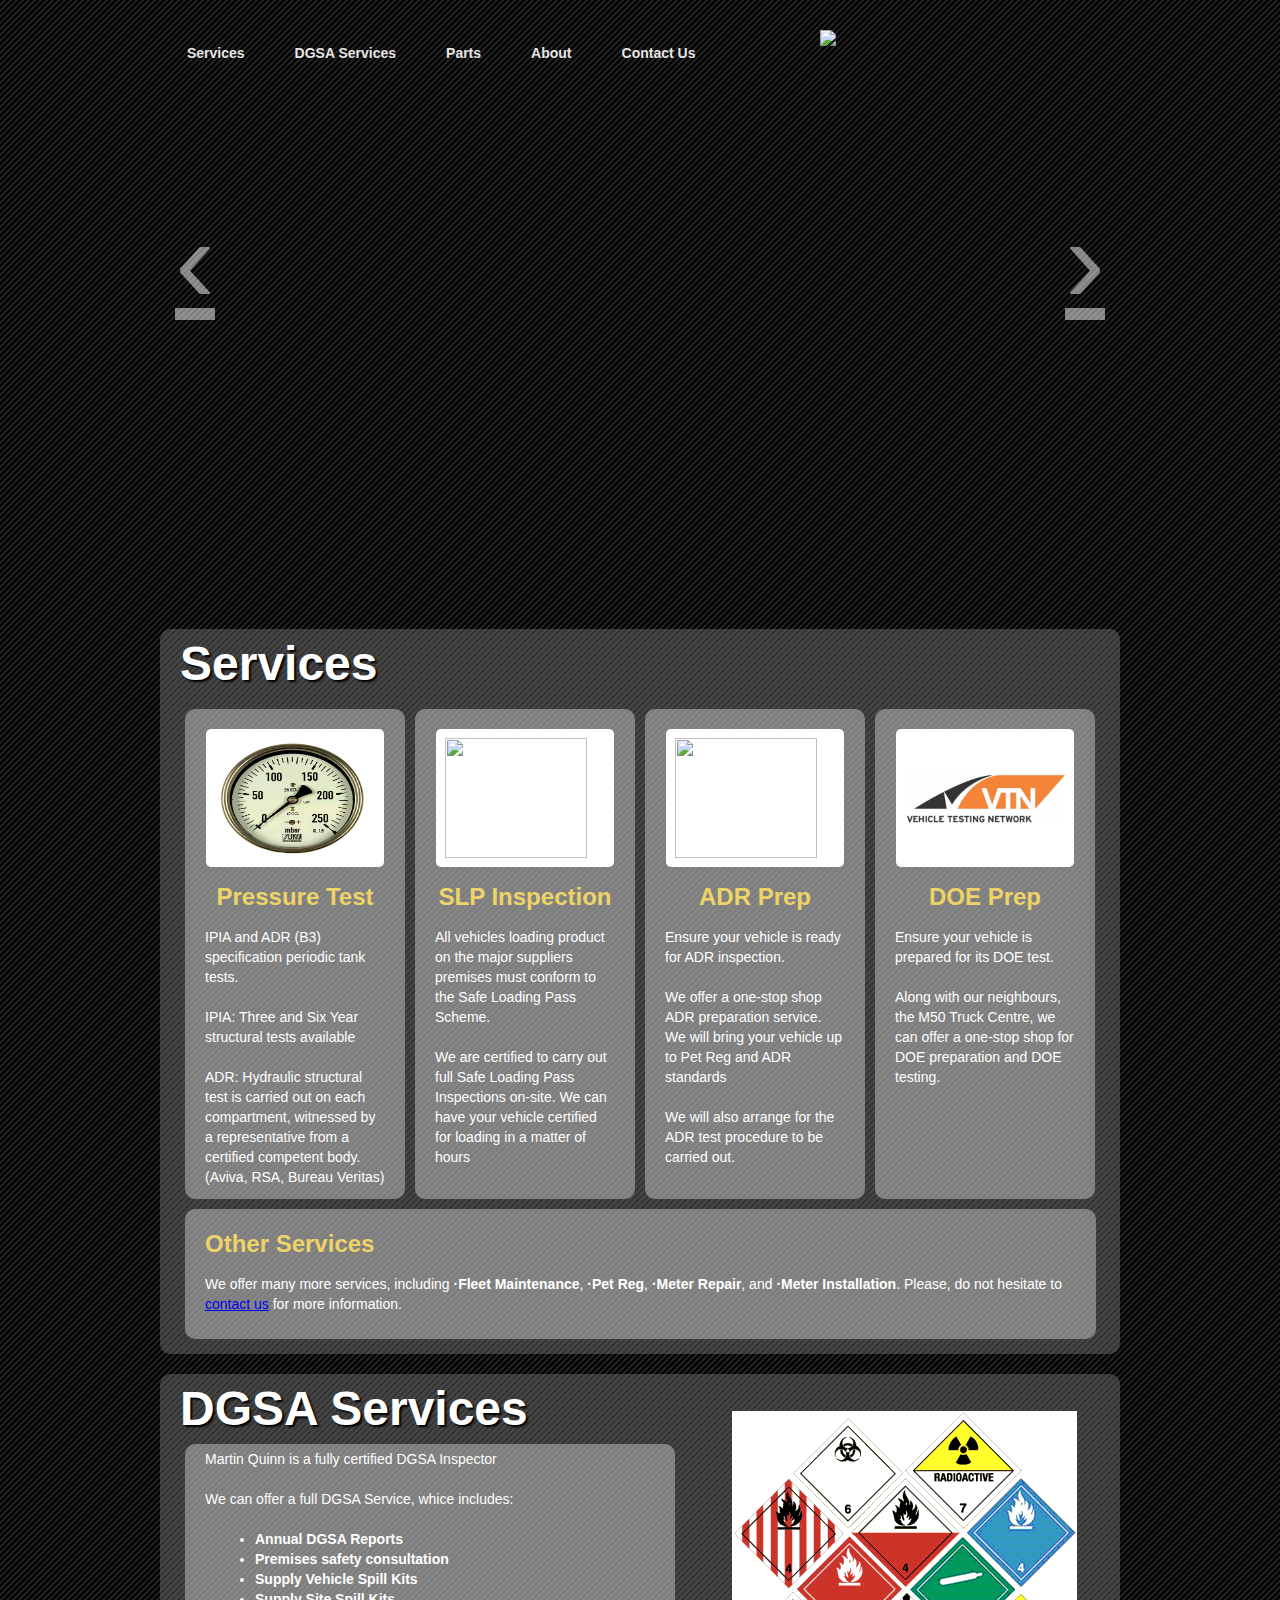
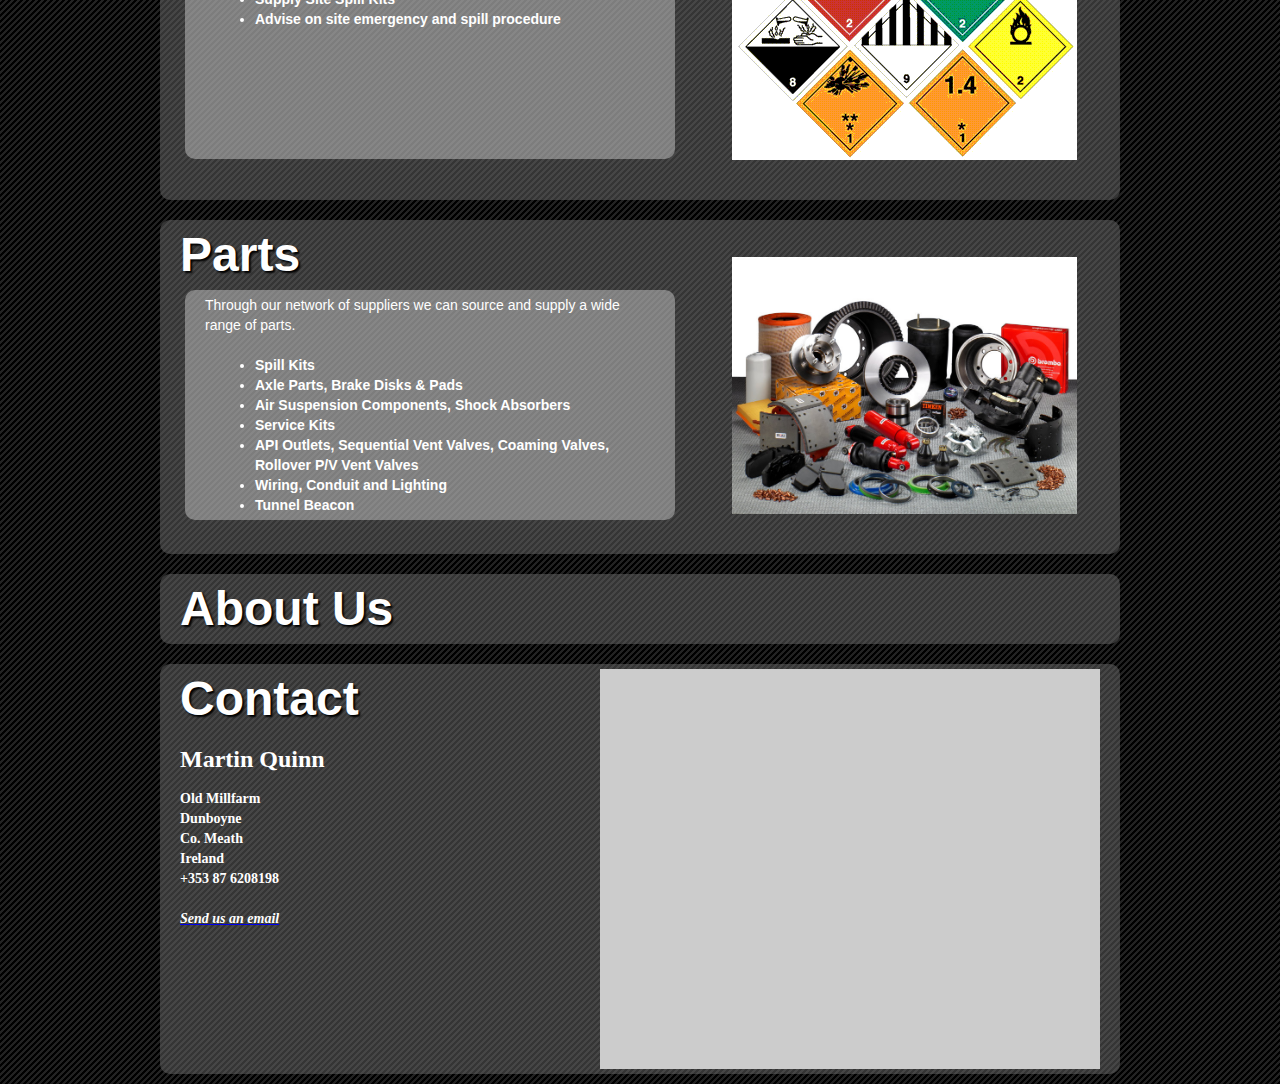
==== commit 50e2be85: "Clean up CSS for unused items of #Nav" ====
--- a/index.html
+++ b/index.html
@@ -66,9 +66,7 @@
 	
 <a href="index.html"><img src="images/LOGO1.png" width="300px" align="right" /></a>
 <ul id="nav">
-	<li class="current"><a href="index.html">Home</a></li>
-	<li><a href="#_1">Services</a>
-	</li>
+	<li><a href="#_1">Services</a></li>
 	<li><a href="#_2">DGSA Services</a></li>
 	<li><a href="#_3">Parts</a></li>
 	<li><a href="#_4">About</a></li>
@@ -98,45 +96,41 @@
 
 <a id="_1"></a>
 	<section id="content"><h1>Services</h1>
-
 		<ul class="column">
-				 
-				    <li>
-				        <section class="block">
-									<a href="#"><img src="images/pressure.JPG" alt=""  /></a> 
-										<h2 align="center">Pressure Test</a></h2> 
-										<p>IPIA and ADR (B3) specification periodic tank tests.</p>
-										<p>IPIA: Three and Six Year structural tests available</p>
-										<p>ADR: Hydraulic structural test is carried out on each compartment, witnessed by a representative from a certified competent body. (Aviva, RSA, Bureau Veritas)</p>
-				        </section>
-				    </li>
-
-				    <li>
-				        <section class="block">
-									<a href="#"><img src="images/ADRcover.jpg" alt=""  /></a> 
-										<h2 align="center">SLP Inspection</h2> 
-										<p>All vehicles loading product on the major suppliers premises must conform to the Safe Loading Pass Scheme.</p>
-										<p>We are certified to carry out full Safe Loading Pass Inspections on-site. We can have your vehicle certified for loading in a matter of hours</p>
-				        </section>
-				    </li>
-
-				    <li>
-				        <section class="block">
-									<a href="#"><img src="images/ADRprep.png" alt=""  /></a> 
-										<h2 align="center">ADR Prep</a></h2> 
-										<p>Ensure your vehicle is ready for ADR inspection.</p> 
-										<p>We offer a one-stop shop ADR preparation service. We will bring your vehicle up to Pet Reg and ADR standards</p>
-										<p>We will also arrange for the ADR test procedure to be carried out.</p>
-				        </section>
-				    </li>
-				    <li>
-				    	<section class="block">
-									<a href="#"><img src="images/vtn.jpg" alt=""  /></a> 
-										<h2 align="center">DOE Prep</a></h2> 
-										<p>Ensure your vehicle is prepared for its DOE test.</p>
-										<p>Along with our neighbours, the M50 Truck Centre, we can offer a one-stop shop for DOE preparation and DOE testing.</p>  
-				        </section>
-				    </li>
+			<li>
+				<section class="block">
+					<a href="#"><img src="images/pressure.JPG" alt=""  /></a> 
+					<h2 align="center">Pressure Test</a></h2> 
+					<p>IPIA and ADR (B3) specification periodic tank tests.</p>
+					<p>IPIA: Three and Six Year structural tests available</p>
+					<p>ADR: Hydraulic structural test is carried out on each compartment, witnessed by a representative from a certified competent body. (Aviva, RSA, Bureau Veritas)</p>
+		        </section>
+			</li>
+			<li>
+			 	<section class="block">
+					<a href="#"><img src="images/ADRcover.jpg" alt=""  /></a> 
+					<h2 align="center">SLP Inspection</h2> 
+					<p>All vehicles loading product on the major suppliers premises must conform to the Safe Loading Pass Scheme.</p>
+					<p>We are certified to carry out full Safe Loading Pass Inspections on-site. We can have your vehicle certified for loading in a matter of hours</p>
+				</section>
+			</li>
+			<li>
+				<section class="block">
+					<a href="#"><img src="images/ADRprep.png" alt=""  /></a> 
+					<h2 align="center">ADR Prep</a></h2> 
+					<p>Ensure your vehicle is ready for ADR inspection.</p> 
+					<p>We offer a one-stop shop ADR preparation service. We will bring your vehicle up to Pet Reg and ADR standards</p>
+					<p>We will also arrange for the ADR test procedure to be carried out.</p>
+				</section>
+			</li>
+			<li>
+				<section class="block">
+					<a href="#"><img src="images/vtn.jpg" alt=""  /></a> 
+					<h2 align="center">DOE Prep</a></h2> 
+					<p>Ensure your vehicle is prepared for its DOE test.</p>
+					<p>Along with our neighbours, the M50 Truck Centre, we can offer a one-stop shop for DOE preparation and DOE testing.</p>  
+				</section>
+			</li>
 		</ul>
 		<div id="bottom_content">
 			<h2>Other Services</h2>
@@ -176,9 +170,7 @@
 			</ul>
 		</div>
 	</section>
-
-	<section id="content"><a id="_4"></a><h1>About Us</h1> 
-
+		<section id="content"><a id="_4"></a><h1>About Us</h1> 
 	</section>
 
 	<section id="content"><a id="_5"></a>
--- a/styles.css
+++ b/styles.css
@@ -79,61 +79,6 @@
 	padding-bottom: 20px;
 	color:#FFFFFF;
 	}
-
-/* nav 
-
-nav {
-	position: absolute;
-	width: 960px;
-	background: #000033; 
-    filter:  progid:DXImageTransform.Microsoft.gradient(startColorstr='#a9a9a9', endColorstr='#7a7a7a');
-    background: -webkit-gradient(linear, left top, left bottom, from(#CCCCCC), to(#666666)); 
-    background: -moz-linear-gradient(top,  #CCCCCC,  #666666);
-	
-	
-	-moz-border-radius: 10px;
-	-webkit-border-radius: 10px;
-	border:solid #000000 1px;
-	}
-
-nav ul {
-	margin: 0 auto;
-	width: 960px;
-	list-style: none;
-	position:center;
-	}
-
-nav ul li {
-	float: left;
-	}
-		
-nav ul li a {
-	display: block;
-	margin-right: 20px;
-	width: 140px;
-	font-size: 16px;
-	font-weight: bold;
-	line-height: 44px;
-	text-align: center;
-	text-decoration: none;
-	color: #f2ede7;
-	}
-			
-nav ul li a:hover {
-	color: #000000;
-	}
-			
-nav ul li.selected a {
-	color: #000000;
-	}
-			
-nav ul li.subscribe a {
-	margin-left: 20px;
-	padding-left: 33px;
-	text-align: left;
-	background: url("images/rss.png") left center no-repeat;
-	}
-*/
 
 }
 #nav {
@@ -191,7 +136,9 @@
 	box-shadow: 0 1px 1px rgba(0, 0, 0, .2);
 	text-shadow: 0 1px 0 rgba(255, 255, 255, .8);
 }
+
 /* sub levels link hover */
+/*
 #nav ul li:hover a, #nav li:hover li a {
 	background: none;
 	border: none;
@@ -199,23 +146,27 @@
 	-webkit-box-shadow: none;
 	-moz-box-shadow: none;
 }
+*/
+/*
 #nav ul a:hover {
-	background: #0399d4 !important; /* for non-css3 browsers */
-	filter:  progid:DXImageTransform.Microsoft.gradient(startColorstr='#04acec', endColorstr='#0186ba'); /* for IE */
-	background: -webkit-gradient(linear, left top, left bottom, from(#666666), to(#999999)) !important; /* for webkit browsers */
-	background: -moz-linear-gradient(top,  #666666,  #999999) !important; /* for firefox 3.6+ */
+	background: #0399d4 !important;
+	filter:  progid:DXImageTransform.Microsoft.gradient(startColorstr='#04acec', endColorstr='#0186ba');
+	background: -webkit-gradient(linear, left top, left bottom, from(#666666), to(#999999)) !important;
+	background: -moz-linear-gradient(top,  #666666,  #999999) !important;
 
 	color: #fff !important;
 	-webkit-border-radius: 20px;
 	-moz-border-radius: 20px;
 	text-shadow: 0 1px 1px rgba(0, 0, 0, .1);
 }
+*/
 /* level 2 list */
+/*
 #nav ul {
-	background: #ddd; /* for non-css3 browsers */
-	filter:  progid:DXImageTransform.Microsoft.gradient(startColorstr='#ffffff', endColorstr='#cfcfcf'); /* for IE */
-	background: -webkit-gradient(linear, left top, left bottom, from(#fff), to(#cfcfcf)); /* for webkit browsers */
-	background: -moz-linear-gradient(top,  #fff,  #cfcfcf); /* for firefox 3.6+ */
+	background: #ddd;
+	filter:  progid:DXImageTransform.Microsoft.gradient(startColorstr='#ffffff', endColorstr='#cfcfcf');
+	background: -webkit-gradient(linear, left top, left bottom, from(#fff), to(#cfcfcf));
+	background: -moz-linear-gradient(top,  #fff,  #cfcfcf);
 
 	z-index:1000;
 	display: none;
@@ -233,7 +184,9 @@
 	-moz-box-shadow: 0 1px 3px rgba(0, 0, 0, .3);
 	box-shadow: 0 1px 3px rgba(0, 0, 0, .3);
 }
+*/
 /* dropdown */
+/*
 #nav li:hover > ul {
 	display: block;
 }
@@ -246,25 +199,32 @@
 	font-weight: normal;
 	text-shadow: 0 1px 1px rgba(255, 255, 255, .9);
 }
+*/
 /* level 3+ list */
+/*
 #nav ul ul {
 	left: 181px;
 	top: -3px;
 }
+*/
 /* rounded corners for first and last child */
+/*
 #nav ul li:first-child > a {
 	-webkit-border-top-left-radius: 10px;
 	-moz-border-radius-topleft: 10px;
 	-webkit-border-top-right-radius: 10px;
 	-moz-border-radius-topright: 10px;
 }
+*/
+/*
 #nav ul li:last-child > a {
 	-webkit-border-bottom-left-radius: 9px;
 	-moz-border-radius-bottomleft: 9px;
 	-webkit-border-bottom-right-radius: 9px;
 	-moz-border-radius-bottomright: 9px;
 }
-/* clearfix */
+*/
+/* clearfix *//*
 #nav:after {
 	content: ".";
 	display: block;
@@ -273,6 +233,7 @@
 	line-height: 0;
 	height: 0;
 }
+*/
 #nav {
 	z-index: -1;
 	padding:5px 2px 0px 2px;
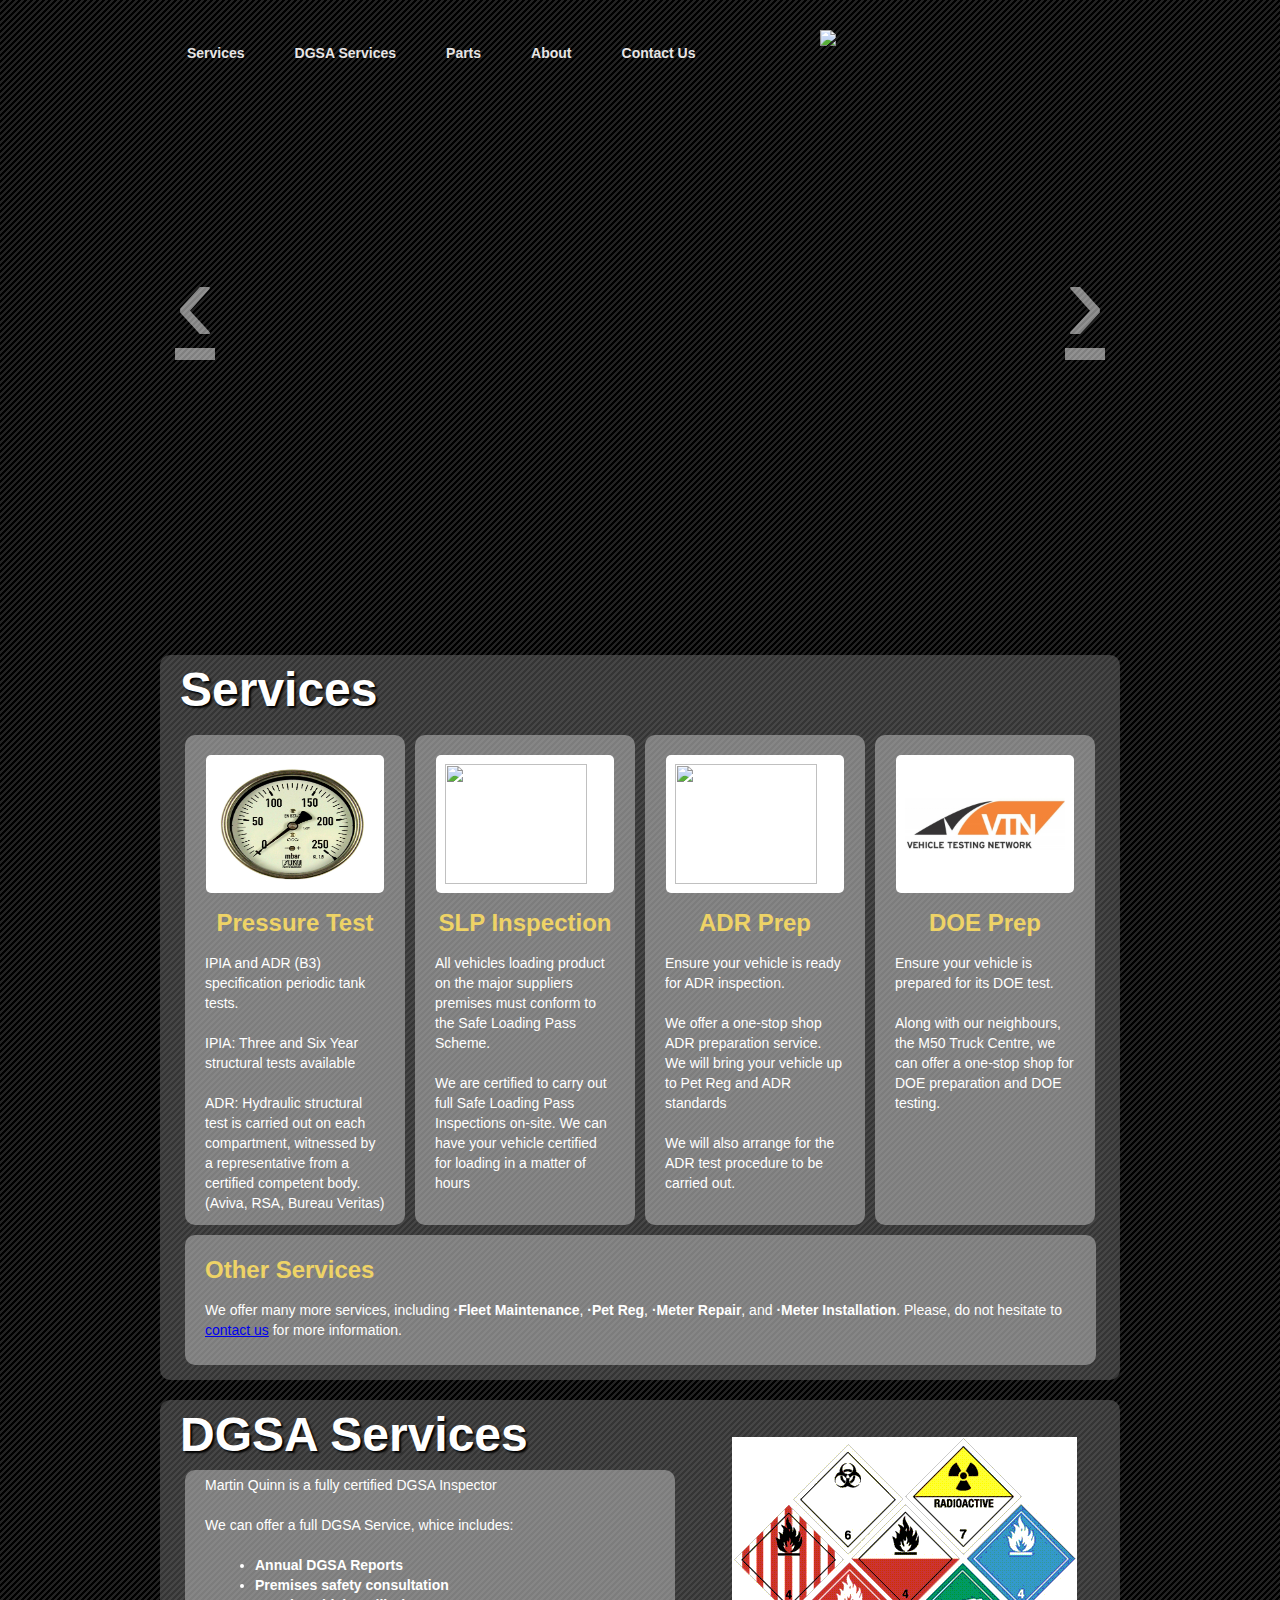
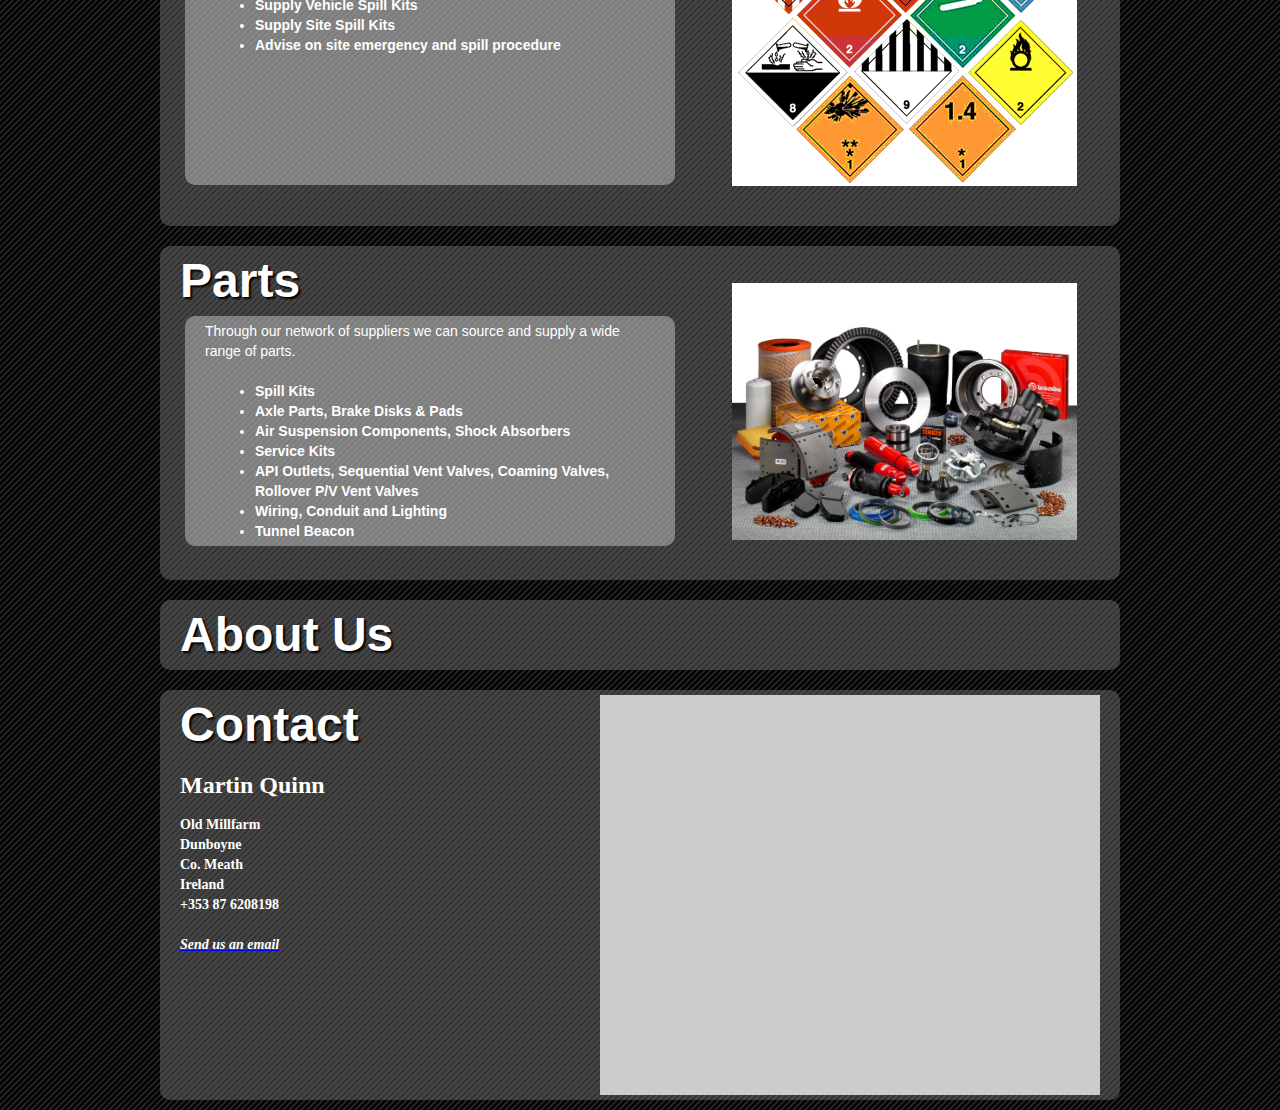
==== commit 07aa72cf: "put js to vendor" ====
--- a/index.html
+++ b/index.html
@@ -5,7 +5,7 @@
 	<link rel="stylesheet" href="styles.css" type="text/css" media="screen" />
 	<link rel="stylesheet" type="text/css" href="print.css" media="print" />
 <script type="text/javascript" src="http://code.jquery.com/jquery-latest.js"></script> 
-<script type="text/javascript" src="js/equalcolumns.js"></script> 
+<script type="text/javascript" src="vendor/js/equalcolumns.js"></script> 
 	<!--[if IE]><script src="http://html5shiv.googlecode.com/svn/trunk/html5.js"></script><![endif]-->
 
 	<style>
@@ -15,12 +15,14 @@
     /* Carousel base class */
     .carousel {
       margin-bottom: 40px;
-      margin-top: 20px;
+      margin-top: 70px;
+      margin-left:0px;
+      margin-right:0px;
+      border-radius: 10px;
     }
 
     .carousel .container {
       position: absolute;
-      z-index: 9;
     }
 
     .carousel-control {
@@ -41,6 +43,7 @@
       left: 0;
       min-width: 100%;
       height: 500px;
+      -moz-margin-left:0px;
     }
 
     .carousel-caption {
@@ -190,19 +193,19 @@
 	</section>
 		
 <!-- Placed at the end of the document so the pages load faster -->
-    <script src="js/jquery.js"></script>
-    <script src="js/bootstrap-transition.js"></script>
-    <script src="js/bootstrap-alert.js"></script>
-    <script src="js/bootstrap-modal.js"></script>
-    <script src="js/bootstrap-dropdown.js"></script>
-    <script src="js/bootstrap-scrollspy.js"></script>
-    <script src="js/bootstrap-tab.js"></script>
-    <script src="js/bootstrap-tooltip.js"></script>
-    <script src="js/bootstrap-popover.js"></script>
-    <script src="js/bootstrap-button.js"></script>
-    <script src="js/bootstrap-collapse.js"></script>
-    <script src="js/bootstrap-carousel.js"></script>
-    <script src="js/bootstrap-typeahead.js"></script>
+    <script src="vendor/js/jquery.js"></script>
+    <script src="vendor/js/bootstrap-transition.js"></script>
+    <script src="vendor/js/bootstrap-alert.js"></script>
+    <script src="vendor/js/bootstrap-modal.js"></script>
+    <script src="vendor/js/bootstrap-dropdown.js"></script>
+    <script src="vendor/js/bootstrap-scrollspy.js"></script>
+    <script src="vendor/js/bootstrap-tab.js"></script>
+    <script src="vendor/js/bootstrap-tooltip.js"></script>
+    <script src="vendor/js/bootstrap-popover.js"></script>
+    <script src="vendor/js/bootstrap-button.js"></script>
+    <script src="vendor/js/bootstrap-collapse.js"></script>
+    <script src="vendor/js/bootstrap-carousel.js"></script>
+    <script src="vendor/js/bootstrap-typeahead.js"></script>
     <script src="http://maps.googleapis.com/maps/api/js?sensor=false"></script>
     <script>
       function initialize() {
@@ -230,6 +233,6 @@
         })
       }(window.jQuery)
     </script>
-    <script src="js/holder/holder.js"></script>
+    <script src="vendor/js/holder/holder.js"></script>
 </body>
 </html>
--- a/styles.css
+++ b/styles.css
@@ -234,8 +234,14 @@
 	height: 0;
 }
 */
+
+#header {
+	position: fixed;
+	z-index: 100;
+	height:100px;
+}
+
 #nav {
-	z-index: -1;
 	padding:5px 2px 0px 2px;
 	border-radius:2px;
 	margin-top:30px;
@@ -300,10 +306,9 @@
 	width: 920px; 
 	margin:10px 5px 10px 0; 
 	padding:5px 20px 5px 20px;
-	background: rgba(105,105,105,0.5); /* for non-css3 browsers */
-	
-/* curved border radius */
-	-moz-border-radius: 10px;
+	background: rgba(105,105,105,0.5);
+	border-radius:10px;
+	-moz-border-radius: 1px;
 	-webkit-border-radius: 10px;
 }
 
@@ -332,6 +337,7 @@
 	padding: 20px;
 	background: rgba(197,197,197,0.50);
 /* curved border radius */
+	border-radius:10px;
 	-moz-border-radius: 10px;
 	-webkit-border-radius: 10px;
 }
